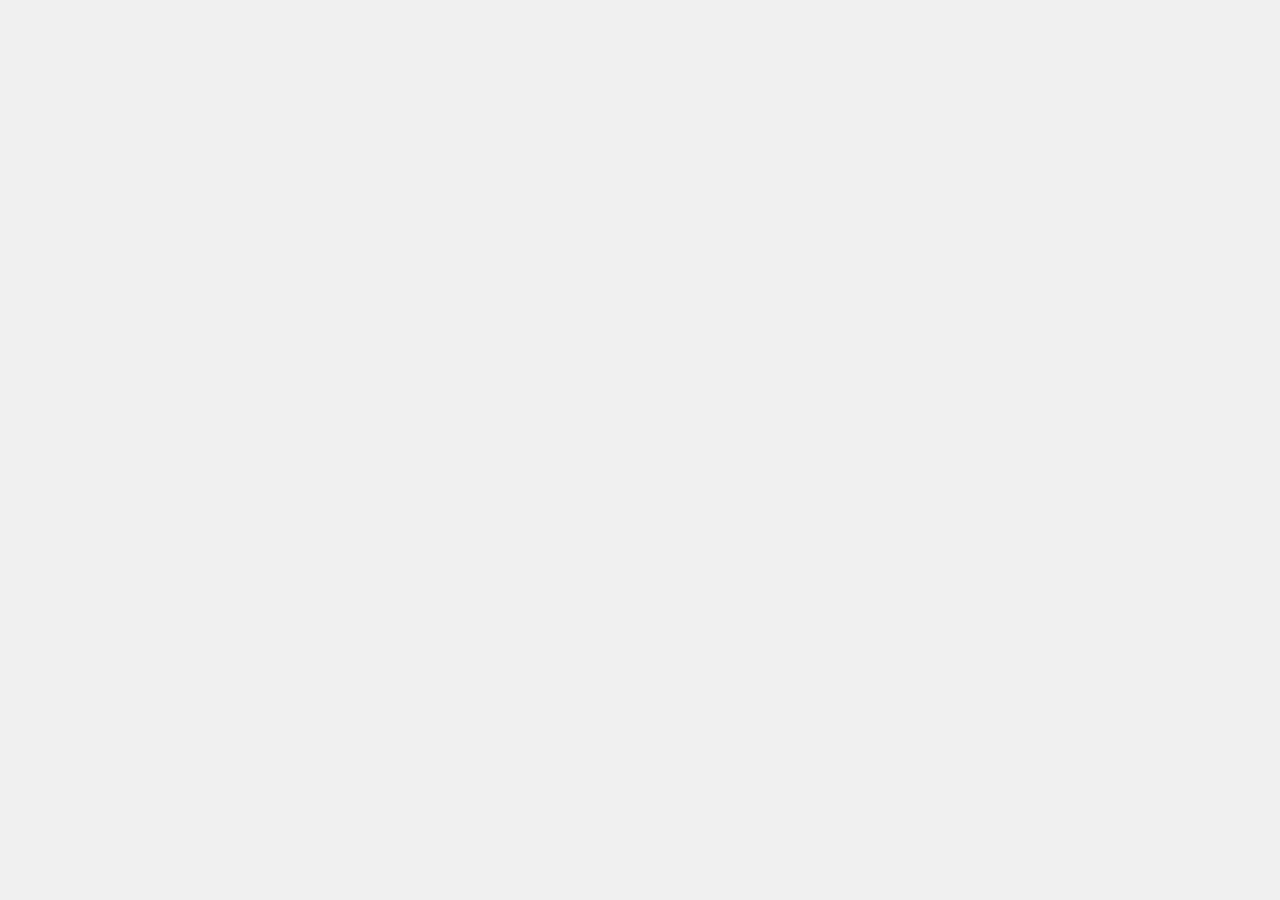
==== static/index.html @ 8ae08ff5 "first commit" ====
<!DOCTYPE html>
<html lang="en">
<head>
    <meta charset="UTF-8">
    <meta name="viewport" content="width=device-width, initial-scale=1.0">
    <title>Liar</title>
    <link rel="stylesheet" href="index.css">
</head>
<body>
  <p id="word"></p>
  <script src="index.js"></script>
</body>
</html>
---- static/index.css ----
/* Base Styles */
body {
    margin: 0;
    height: 100vh;
    display: flex;
    justify-content: center;
    align-items: center;
    font-family: Arial, sans-serif;
    background-color: #f0f0f0;
    color: #333;
}

/* Center the p element */
#word {
    text-align: center;
    font-size: 3em;
    padding: 0 20px;
}

/* Dark Mode */
@media (prefers-color-scheme: dark) {
    body {
        background-color: #121212;
        color: #ffffff;
    }
}
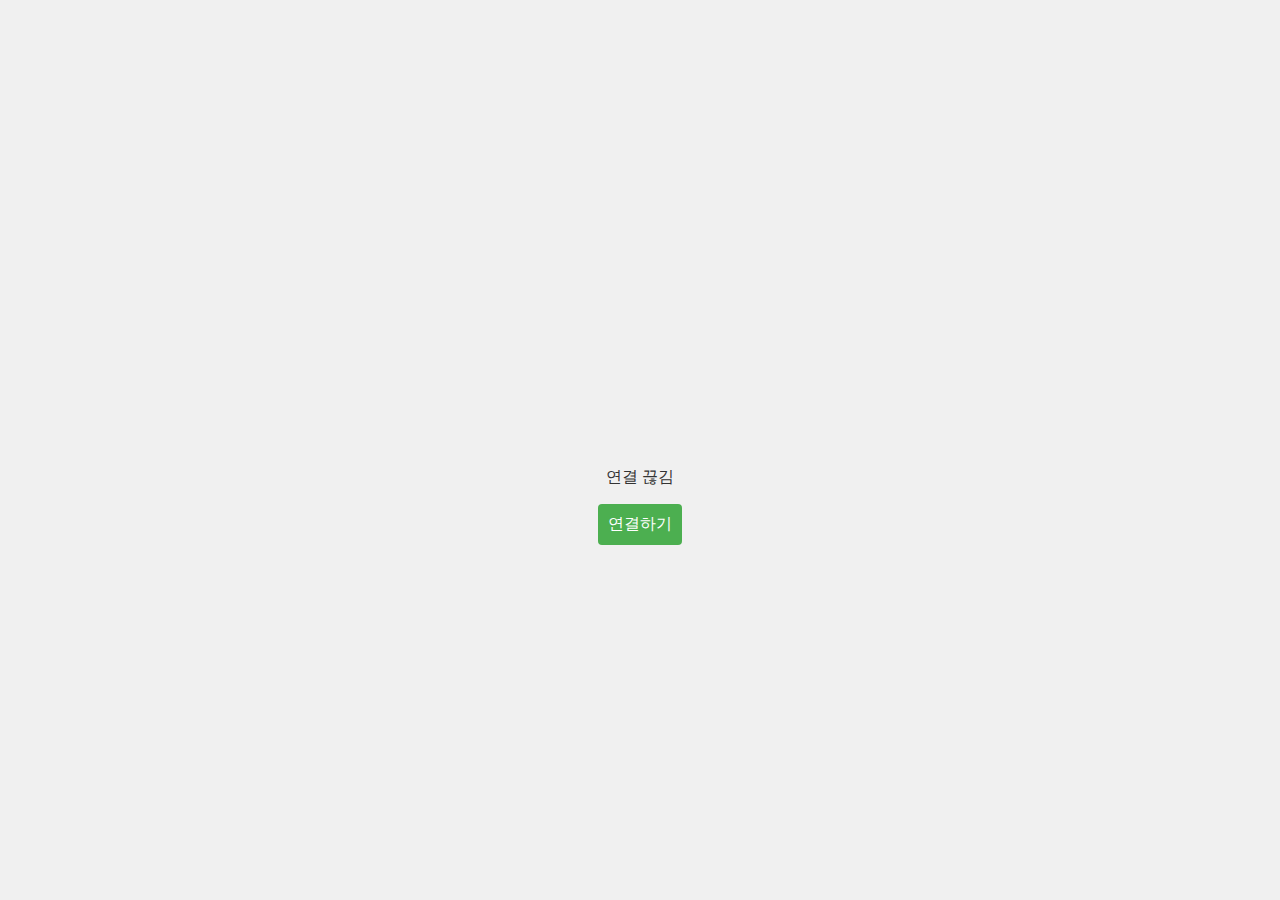
==== commit 752b13e1: "re-connect" ====
--- a/static/index.html
+++ b/static/index.html
@@ -8,6 +8,8 @@
 </head>
 <body>
   <p id="word"></p>
+  <p id="status"></p>
+  <button id="connect" style="display:none;">연결하기</button>
   <script src="index.js"></script>
 </body>
 </html>
--- a/static/index.css
+++ b/static/index.css
@@ -5,16 +5,39 @@
     display: flex;
     justify-content: center;
     align-items: center;
+    flex-direction: column;
     font-family: Arial, sans-serif;
     background-color: #f0f0f0;
     color: #333;
 }
 
 /* Center the p element */
+p {
+    text-align: center;
+    padding: 0 20px;
+}
+
+#status {
+    font-size: 1em;
+}
+
 #word {
-    text-align: center;
     font-size: 3em;
-    padding: 0 20px;
+}
+
+button {
+    display: block;
+    padding: 10px;
+    background-color: #4CAF50;
+    color: white;
+    font-size: 16px;
+    border: none;
+    border-radius: 4px;
+    cursor: pointer;
+}
+
+button:hover {
+    background-color: #45a049;
 }
 
 /* Dark Mode */
@@ -23,4 +46,12 @@
         background-color: #121212;
         color: #ffffff;
     }
+
+    button {
+        background-color: #28a745;
+    }
+
+    button:hover {
+        background-color: #218838;
+    }
 }
